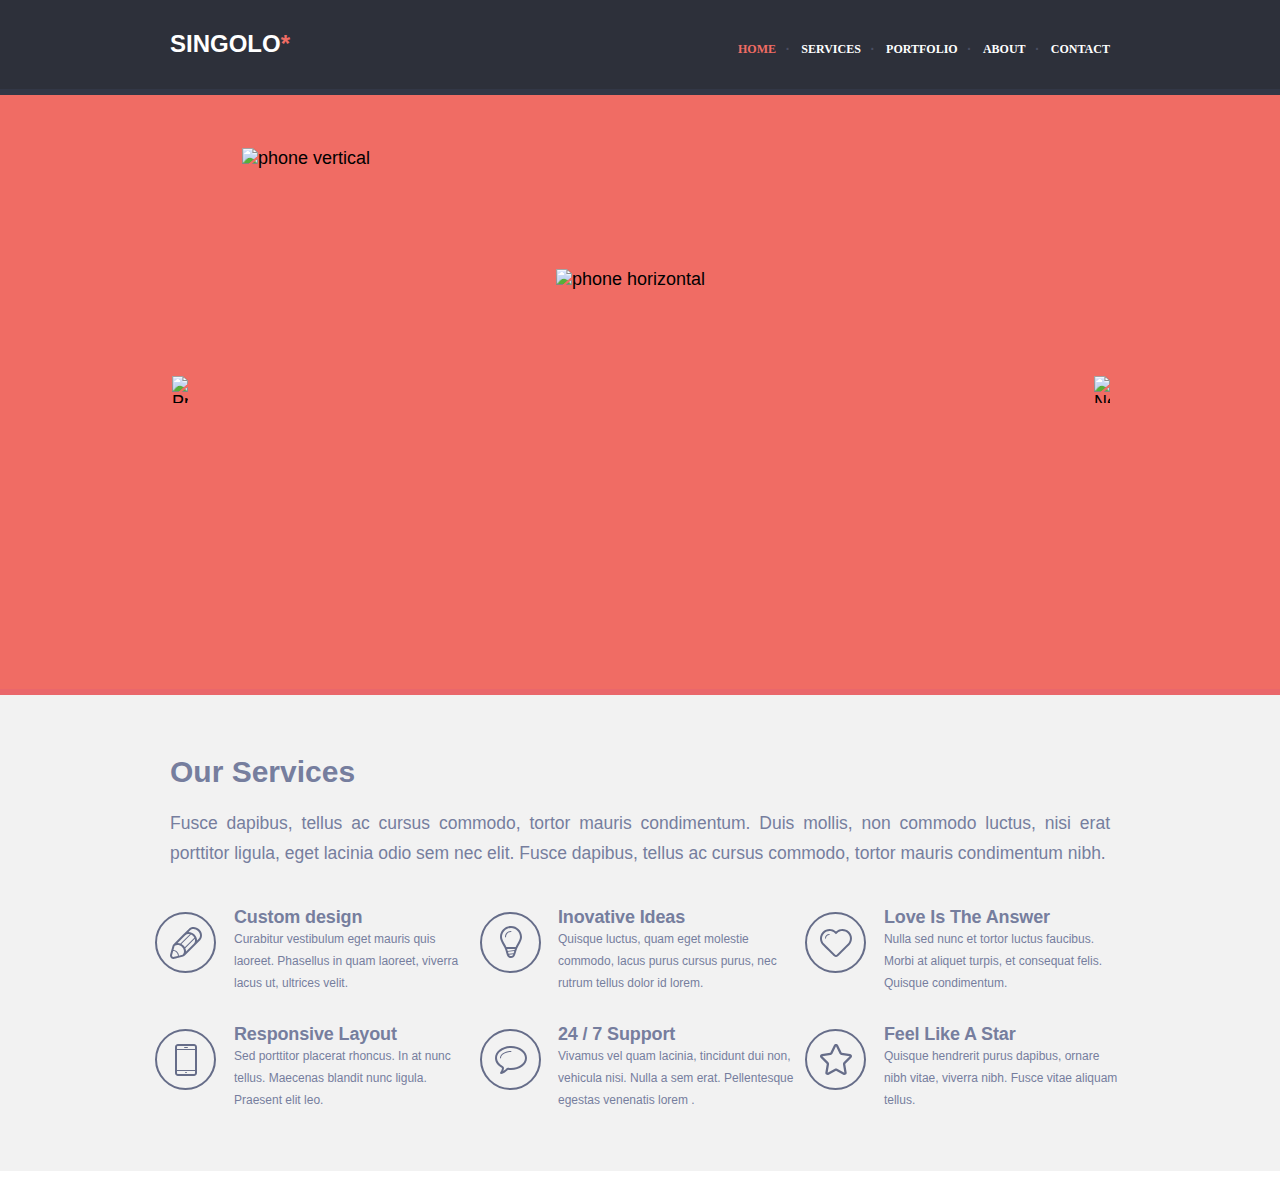
==== singolo1.html @ ab402fb5 "refactor: rename html and css files" ====
<!DOCTYPE html>
<html lang="en">
<head>
  <meta charset="UTF-8">
  <meta name="viewport" content="width=device-width, initial-scale=1.0">
  <link rel="stylesheet" href="./assets/fonts/fonts.css">
  <link rel="stylesheet" href="./singolo1.css">
  <title>Singpolo</title>
</head>
<body>
  <header class="header">
    <div class="wrapper">
      <h1 class="logo"><a href="#">Singolo</a></h1>
      <nav class="header-navigation">
        <ul class="navigation">
          <li><a href="#">Home</a></li>
          <li><a href="#">Services</a></li>
          <li><a href="#">Portfolio</a></li>
          <li><a href="#">About</a></li>
          <li><a href="#">Contact</a></li>
        </ul>
      </nav>
    </div>
    <div class="header-underline"></div>
  </header>
  <main class="main">
    <section class="slider">
      <div class="wrapper">
        <a href="#" class="btn-prev"><img class="prev" src="./assets/img/prev.png" alt="Previos slide"></a>
        <img class="phone-vertical" src="./assets/img/phone-vertical.png" alt="phone vertical" >
        <img class="phone-horizontal" src="./assets/img/phone-horizontal.png" alt="phone horizontal">
        <a href="#" class="btn-next"><img class="next" src="./assets/img/next.png" alt="Next slide"></a>
      </div>
      <div class="slider-underline"></div>
    </section>
    <section class="services">
      <div class="wrapper">
        <h2 class="services-header">Our Services</h2>
        <p class="service-text">Fusce dapibus, tellus ac cursus commodo, tortor mauris condimentum. Duis mollis,
          non commodo luctus, nisi erat porttitor ligula, eget lacinia odio sem nec elit. Fusce dapibus,
          tellus ac cursus commodo, tortor mauris condimentum nibh.</p>
          <div class="layout-3-column">
            <div class="item">
                <div class="tool-icon">
                  <img src="./assets/img/pen.svg" class="icon-transparent"></img>
                </div>
              <div class="tool">
                <h3>Custom design</h3>
                <p>Curabitur vestibulum eget mauris quis laoreet. Phasellus in quam laoreet, viverra lacus ut,
                  ultrices velit.</p>
              </div>
            </div>
            <div class="item">
                <div class="tool-icon">
                  <img src="./assets/img/lightbulb.svg" class="icon-transparent"></img>
                </div>
              <div class="tool">
                <h3>Inovative Ideas</h3>
                <p>Quisque luctus, quam eget molestie commodo, lacus purus cursus purus, nec rutrum tellus dolor id lorem.</p>
              </div>
            </div>
            <div class="item">
                <div class="tool-icon">
                  <img src="./assets/img/heart.svg" class="icon-transparent"></img>
                </div>
              <div class="tool">
                <h3>Love Is The Answer</h3>
                <p>Nulla sed nunc et tortor luctus faucibus. Morbi at aliquet turpis, et consequat felis. Quisque condimentum.</p>
              </div>
            </div>
            <div class="item">
                <div class="tool-icon">
                  <img src="./assets/img/phone.svg" class="icon-transparent"></img>
                </div>
              <div class="tool">
                <h3>Responsive Layout</h3>
                <p>Sed porttitor placerat rhoncus. In at nunc tellus. Maecenas blandit nunc ligula. Praesent elit leo.</p>
              </div>
            </div>
            <div class="item">
                <div class="tool-icon">
                  <img src="./assets/img/bubble.svg" class="icon-transparent"></img>
                </div>
              <div class="tool">
                <h3>24 / 7 Support</h3>
                <p>Vivamus vel quam lacinia, tincidunt dui non, vehicula nisi. Nulla a sem erat. Pellentesque egestas venenatis lorem .</p>
              </div>
            </div>
            <div class="item">
                <div class="tool-icon">
                  <img src="./assets/img/star.svg" class="icon-transparent"></img>
                </div>
              <div class="tool">
                <h3>Feel Like A Star</h3>
                <p>Quisque hendrerit purus dapibus, ornare nibh vitae, viverra nibh. Fusce vitae aliquam tellus.</p>
              </div>
            </div>
          </div>
      </div>
      <div class="services-underline"></div>
    </section>
  </main>

</body>
</html>
---- singolo1.css ----
html {
  font-size: 10px;
}

body {
  font-size: 1.8rem;
  font-family: 'Lato', Arial, sans-serif;
  margin: 0px;
}

a {
  color: inherit;
  text-decoration: none;
}

.wrapper {
  display: flex;
  width: 940px;
  height: 100%;
  margin: 0 auto;
  padding: 0 40px;
}

header {
  width: 100%;
  height: 89px;
  background-color: #2d303a;
  margin-bottom: 6px;
}

.header-underline {
  height: 6px;
  position: relative;
  background-color: #323746;
}

header > .wrapper {
  justify-content: space-between;
  width: 940px;
}

.logo {
  color: #ffffff;
  text-align: left;
  height: 100%;
  width: 140px;
  line-height: 56px;
  font-size: 2.4rem;
  font-weight: bold;
  text-transform: uppercase;
  /* margin: ; */
}

.logo::after {
  content: "*";
  position: relative;
  font-size: 2.4rem;
  color: #f06c64;
}

nav {
  width: 380px;
  height: 100%;
}

/* .header-navigation .header {
   display: flex;
} */

.header-navigation .navigation {
  display: flex;
  justify-content: space-between;
  padding-left: 8px;
  list-style: none;
}

.navigation li a {
  font-size: 12px;
  line-height: 63px;
  font-family: "Lato";
  font-weight: 700;
  text-align: left;
  color: #ffffff;
  text-transform: uppercase;
}

.navigation li:first-child a {
  color: #f06c64;
}

.navigation li:not(:first-child)::before {
  content: ".";
  position: relative;
  font-weight: 400;
  font-size: 20px;
  left: -11px;
  color: #494e62;
  bottom: 3px;

}

.navigation li a:hover {
  color: #f06c64;
}

.slider {
  width: 100%;
  height: 594px;
  background-color: #f06c64;
  margin-bottom: 6px;
}

.slider > .wrapper {
  position: relative;
}

.prev:hover, .next:hover {
  transform: scale(1.4);
}

.prev {
  position: absolute;
  width: 16px;
  height: 27px;
  top: 281px;
  left: 42px;
}

.phone-vertical {
  position: absolute;
  top: 53px;
  left: 112px;
  width: 240px;
  height: 484px;
}

.phone-horizontal {
  position: absolute;
  top: 174px;
  right: 111px;
  width: 483px;
  height: 240px;
}

.next {
  position: absolute;
  width: 16px;
  height: 27px;
  top: 281px;
  right: 40px;
}

.slider-underline {
  height: 6px;
  position: relative;
  background-color: #ea676b;
  /* background-color: green; */
}

.services {
  width: 100%;
  height: 495;
  color: #767e9e;
  background-color: #f2f2f2;
}

.services > .wrapper {
  flex-direction: column;
}

.services-header {
  font-weight: 900;
  margin-block-start: 0;
  margin-block-end: 19px;
  padding-block-start: 60px;
  font-size: 3rem;
}

.service-text {
  margin-top: 0px;
  text-align: justify;
  font-size: 1.75rem;
  line-height: 3rem;
  margin-bottom: 39px;
}

.layout-3-column {
  display: flex;
  flex-wrap: wrap;
  margin-left: -15px;
  margin-right: -15px;
  justify-content: space-between;
  margin-bottom: 30px;
}

.item {
  display: flex;
  flex-basis: 33%;
  margin-bottom: 30px;
}

.layout-3-column h3 {
  margin: 0;
  font-size: 1.8rem;
  text-align: justify;
  letter-spacing: -0.013rem;
}

.layout-3-column p {
  margin: 0;
  font-size: 1.2rem;
  line-height: 2.2rem;
}

.tool-icon {
  padding-top: 5px;
  margin-right: 17px;
}

.services-underline {
  height: 6px;
  position: relative;
  background-color: #ffffff;

}
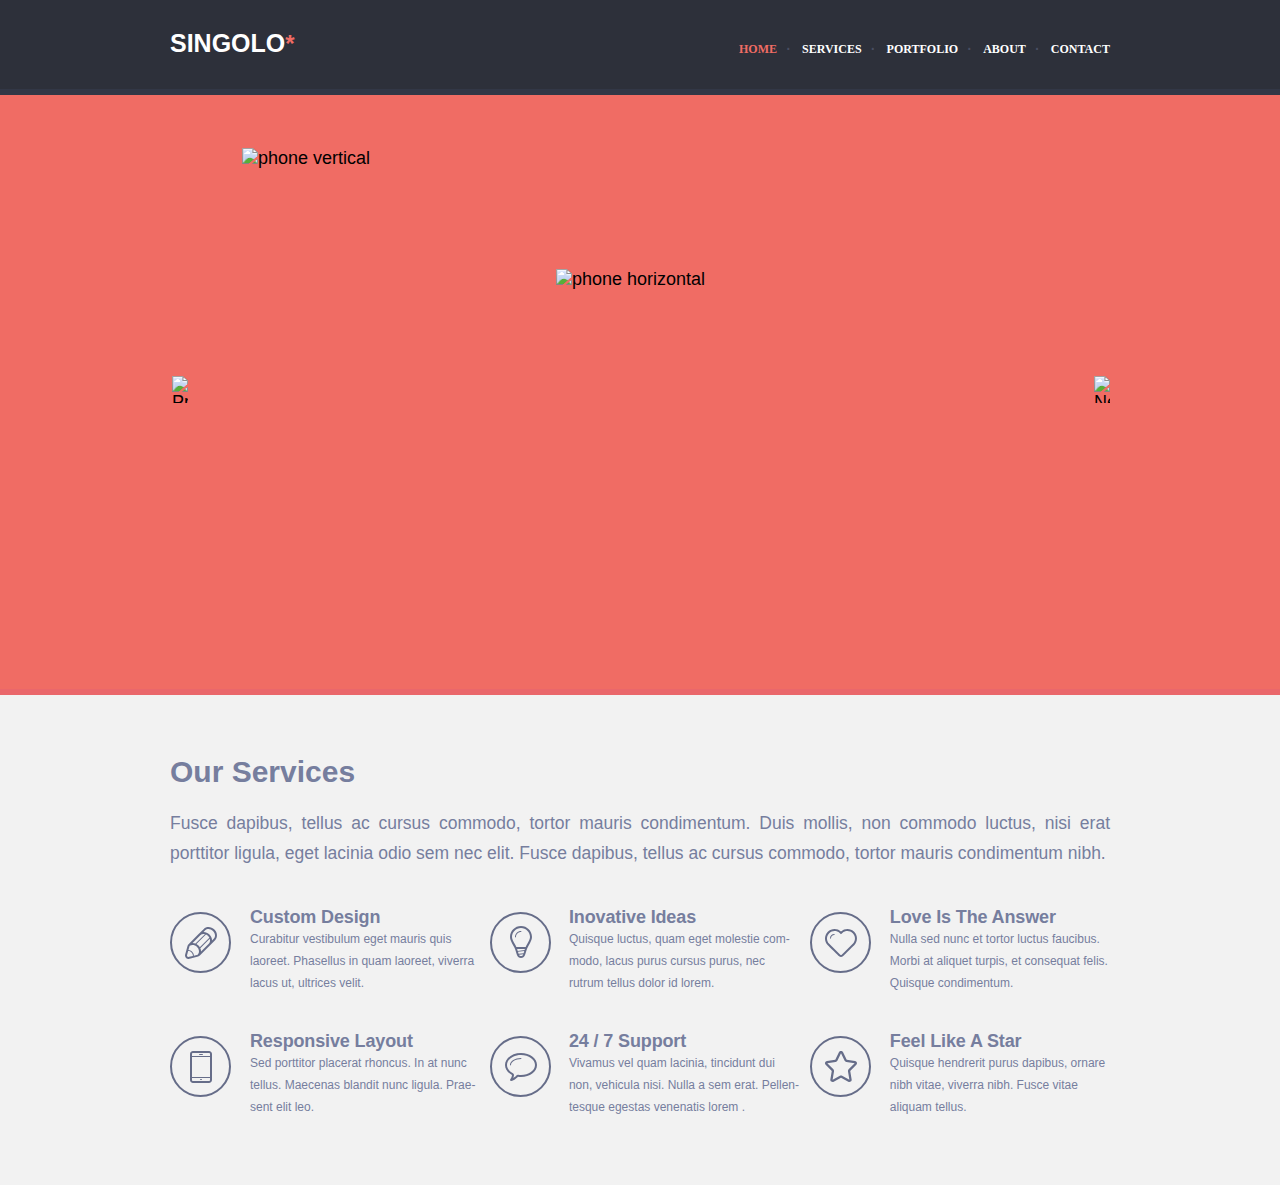
==== commit a441612b: "fix: html validation on w3.org" ====
--- a/singolo1.html
+++ b/singolo1.html
@@ -42,7 +42,7 @@
           <div class="layout-3-column">
             <div class="item">
                 <div class="tool-icon">
-                  <img src="./assets/img/pen.svg" class="icon-transparent"></img>
+                  <img src="./assets/img/pen.svg" class="icon-transparent" alt="pen"/>
                 </div>
               <div class="tool">
                 <h3>Custom design</h3>
@@ -52,16 +52,16 @@
             </div>
             <div class="item">
                 <div class="tool-icon">
-                  <img src="./assets/img/lightbulb.svg" class="icon-transparent"></img>
+                  <img src="./assets/img/lightbulb.svg" class="icon-transparent" alt="bulb"/>
                 </div>
               <div class="tool">
                 <h3>Inovative Ideas</h3>
-                <p>Quisque luctus, quam eget molestie commodo, lacus purus cursus purus, nec rutrum tellus dolor id lorem.</p>
+                <p>Quisque luctus, quam eget molestie com&shy;modo, lacus purus cursus purus, nec rutrum tellus dolor id lorem.</p>
               </div>
             </div>
             <div class="item">
                 <div class="tool-icon">
-                  <img src="./assets/img/heart.svg" class="icon-transparent"></img>
+                  <img src="./assets/img/heart.svg" class="icon-transparent" alt="heart"/>
                 </div>
               <div class="tool">
                 <h3>Love Is The Answer</h3>
@@ -70,25 +70,25 @@
             </div>
             <div class="item">
                 <div class="tool-icon">
-                  <img src="./assets/img/phone.svg" class="icon-transparent"></img>
+                  <img src="./assets/img/phone.svg" class="icon-transparent" alt="phone"/>
                 </div>
               <div class="tool">
                 <h3>Responsive Layout</h3>
-                <p>Sed porttitor placerat rhoncus. In at nunc tellus. Maecenas blandit nunc ligula. Praesent elit leo.</p>
+                <p>Sed porttitor placerat rhoncus. In at nunc tellus. Maecenas blandit nunc ligula. Prae&shy;sent elit leo.</p>
               </div>
             </div>
             <div class="item">
                 <div class="tool-icon">
-                  <img src="./assets/img/bubble.svg" class="icon-transparent"></img>
+                  <img src="./assets/img/bubble.svg" class="icon-transparent" alt="bubble"/>
                 </div>
               <div class="tool">
                 <h3>24 / 7 Support</h3>
-                <p>Vivamus vel quam lacinia, tincidunt dui non, vehicula nisi. Nulla a sem erat. Pellentesque egestas venenatis lorem .</p>
+                <p>Vivamus vel quam lacinia, tincidunt dui non, vehicula nisi. Nulla a sem erat. Pellen&shy;tesque egestas venenatis lorem .</p>
               </div>
             </div>
             <div class="item">
                 <div class="tool-icon">
-                  <img src="./assets/img/star.svg" class="icon-transparent"></img>
+                  <img src="./assets/img/star.svg" class="icon-transparent" alt="star"/>
                 </div>
               <div class="tool">
                 <h3>Feel Like A Star</h3>
--- a/singolo1.css
+++ b/singolo1.css
@@ -42,13 +42,11 @@
 .logo {
   color: #ffffff;
   text-align: left;
-  height: 100%;
-  width: 140px;
-  line-height: 56px;
-  font-size: 2.4rem;
-  font-weight: bold;
+  line-height: 20px;
+  font-size: 2.5rem;
+  font-weight: 700;
   text-transform: uppercase;
-  /* margin: ; */
+  margin-block-start: 33px;
 }
 
 .logo::after {
@@ -70,8 +68,10 @@
 .header-navigation .navigation {
   display: flex;
   justify-content: space-between;
-  padding-left: 8px;
   list-style: none;
+  margin-block-start: 18px;
+  margin-block-end: 0;
+  padding-inline-start: 9px;
 }
 
 .navigation li a {
@@ -187,8 +187,8 @@
 .layout-3-column {
   display: flex;
   flex-wrap: wrap;
-  margin-left: -15px;
-  margin-right: -15px;
+  /* margin-left: -15px;
+  margin-right: -15px; */
   justify-content: space-between;
   margin-bottom: 30px;
 }
@@ -196,7 +196,8 @@
 .item {
   display: flex;
   flex-basis: 33%;
-  margin-bottom: 30px;
+  margin-bottom: 37px;
+  margin-right: -10px;
 }
 
 .layout-3-column h3 {
@@ -204,17 +205,19 @@
   font-size: 1.8rem;
   text-align: justify;
   letter-spacing: -0.013rem;
+  text-transform: capitalize;
 }
 
 .layout-3-column p {
   margin: 0;
   font-size: 1.2rem;
+  font-weight: 300;
   line-height: 2.2rem;
 }
 
 .tool-icon {
   padding-top: 5px;
-  margin-right: 17px;
+  margin-right: 18px;
 }
 
 .services-underline {
